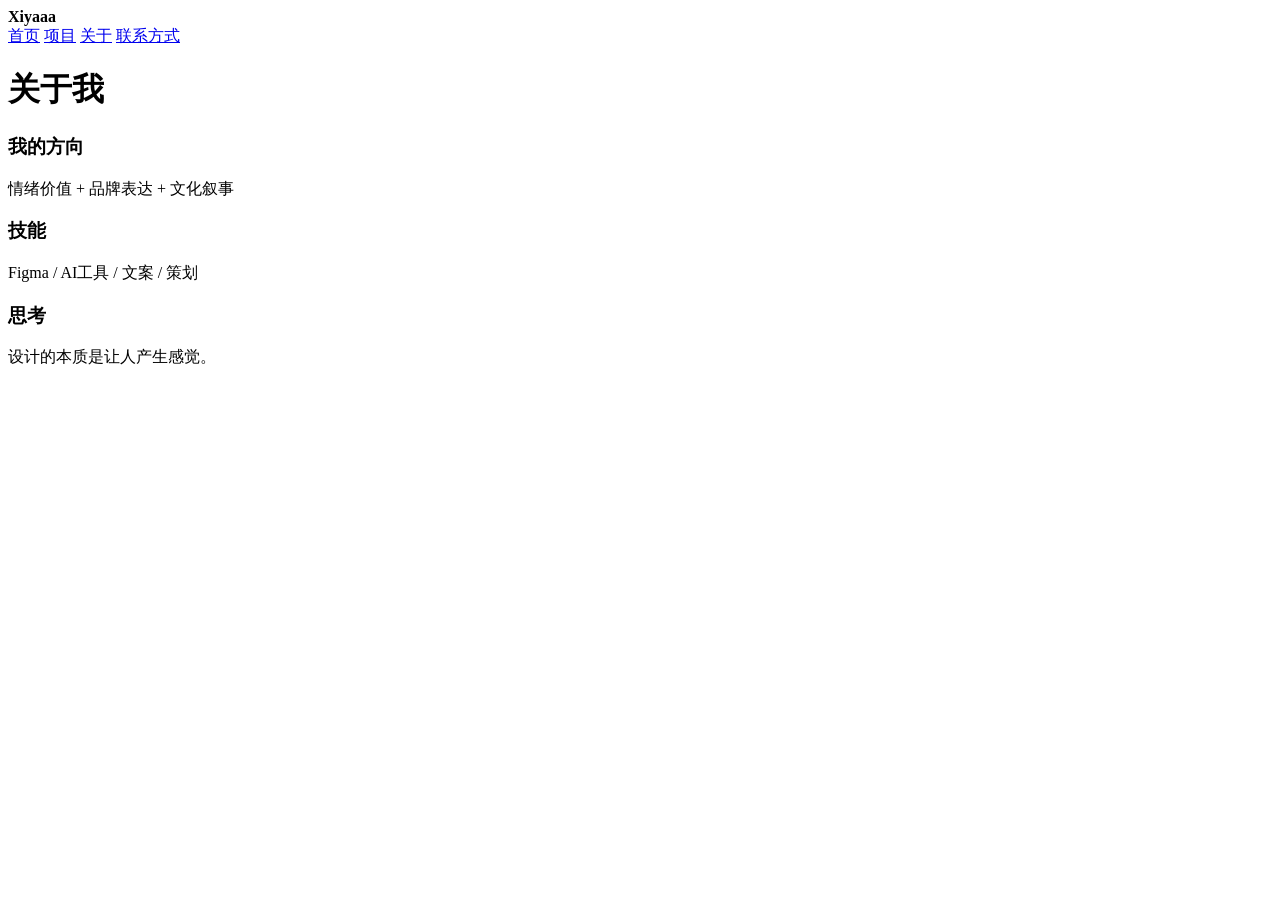
==== about.html @ beb178b5 "Create about.html" ====
<!DOCTYPE html>
<html lang="zh">
<head>
<meta charset="UTF-8">
<meta name="viewport" content="width=device-width, initial-scale=1.0">
<title>关于</title>
<link rel="stylesheet" href="style.css">
</head>

<body>

<div class="navbar">
  <div><strong>Xiyaaa</strong></div>
  <div>
    <a href="index.html">首页</a>
    <a href="projects.html">项目</a>
    <a href="about.html">关于</a>
    <a href="contact.html">联系方式</a>
  </div>
</div>

<div class="container">

<h1>关于我</h1>

<div class="card">
  <h3>我的方向</h3>
  <p>情绪价值 + 品牌表达 + 文化叙事</p>
</div>

<div class="card">
  <h3>技能</h3>
  <p>Figma / AI工具 / 文案 / 策划</p>
</div>

<div class="card">
  <h3>思考</h3>
  <p>设计的本质是让人产生感觉。</p>
</div>

</div>

</body>
</html>
---- style.css ----

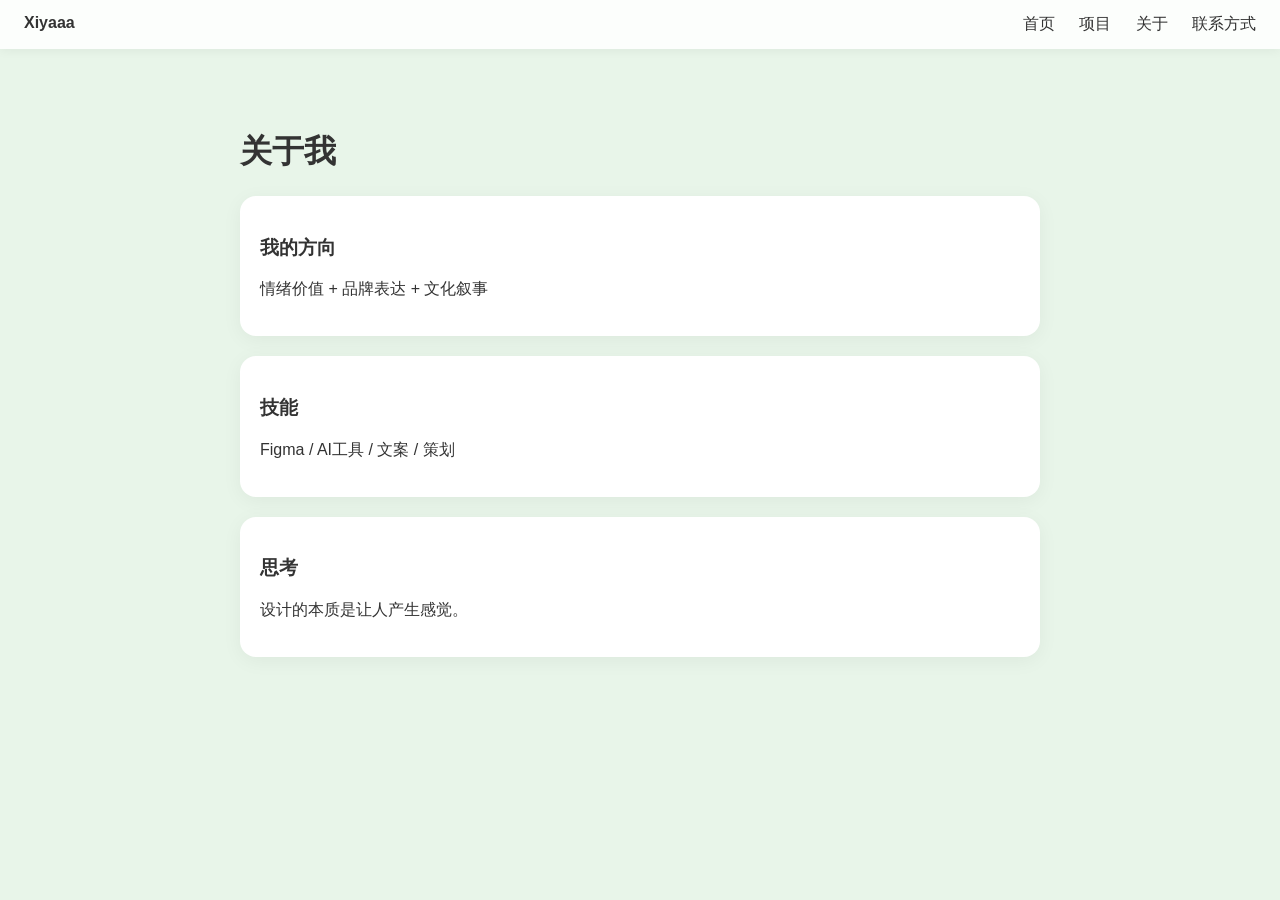
==== commit 816c31ac: "Update about.html" ====
--- a/about.html
+++ b/about.html
@@ -40,5 +40,31 @@
 
 </div>
 
+  <script>
+/* 页面进入动画 */
+window.addEventListener("load", () => {
+  document.body.classList.add("page-loaded");
+});
+
+/* 点击链接时播放退出动画 */
+document.querySelectorAll("a").forEach(link => {
+  link.addEventListener("click", function(e) {
+    const href = this.getAttribute("href");
+
+    // 只处理内部页面跳转
+    if (href && !href.startsWith("#") && !href.startsWith("http")) {
+      e.preventDefault();
+
+      document.body.classList.remove("page-loaded");
+      document.body.classList.add("page-leave");
+
+      setTimeout(() => {
+        window.location.href = href;
+      }, 400);
+    }
+  });
+});
+</script>
+  
 </body>
 </html>
--- a/style.css
+++ b/style.css
@@ -1 +1,59 @@
+body {
+  margin:0;
+  font-family: Arial, sans-serif;
+  background:#E8F5E9;
+  color:#333;
+}
 
+.navbar {
+  position: sticky;
+  top: 0;
+  background: rgba(255,255,255,0.85);
+  backdrop-filter: blur(10px);
+  display:flex;
+  justify-content:space-between;
+  padding:14px 24px;
+  box-shadow:0 2px 10px rgba(0,0,0,0.05);
+}
+
+.navbar a {
+  margin-left:20px;
+  text-decoration:none;
+  color:#333;
+}
+
+.navbar a:hover {
+  color:#2e7d32;
+}
+
+.container {
+  max-width:800px;
+  margin:auto;
+  padding:60px 20px;
+}
+
+.card {
+  background:white;
+  padding:20px;
+  margin-bottom:20px;
+  border-radius:16px;
+  box-shadow:0 4px 20px rgba(0,0,0,0.05);
+}
+
+body {
+  opacity: 0;
+  transform: translateY(10px);
+  transition: opacity 0.6s ease, transform 0.6s ease;
+}
+
+/* 页面进入 */
+body.page-loaded {
+  opacity: 1;
+  transform: translateY(0);
+}
+
+/* 页面离开 */
+body.page-leave {
+  opacity: 0;
+  transform: translateY(-10px);
+}
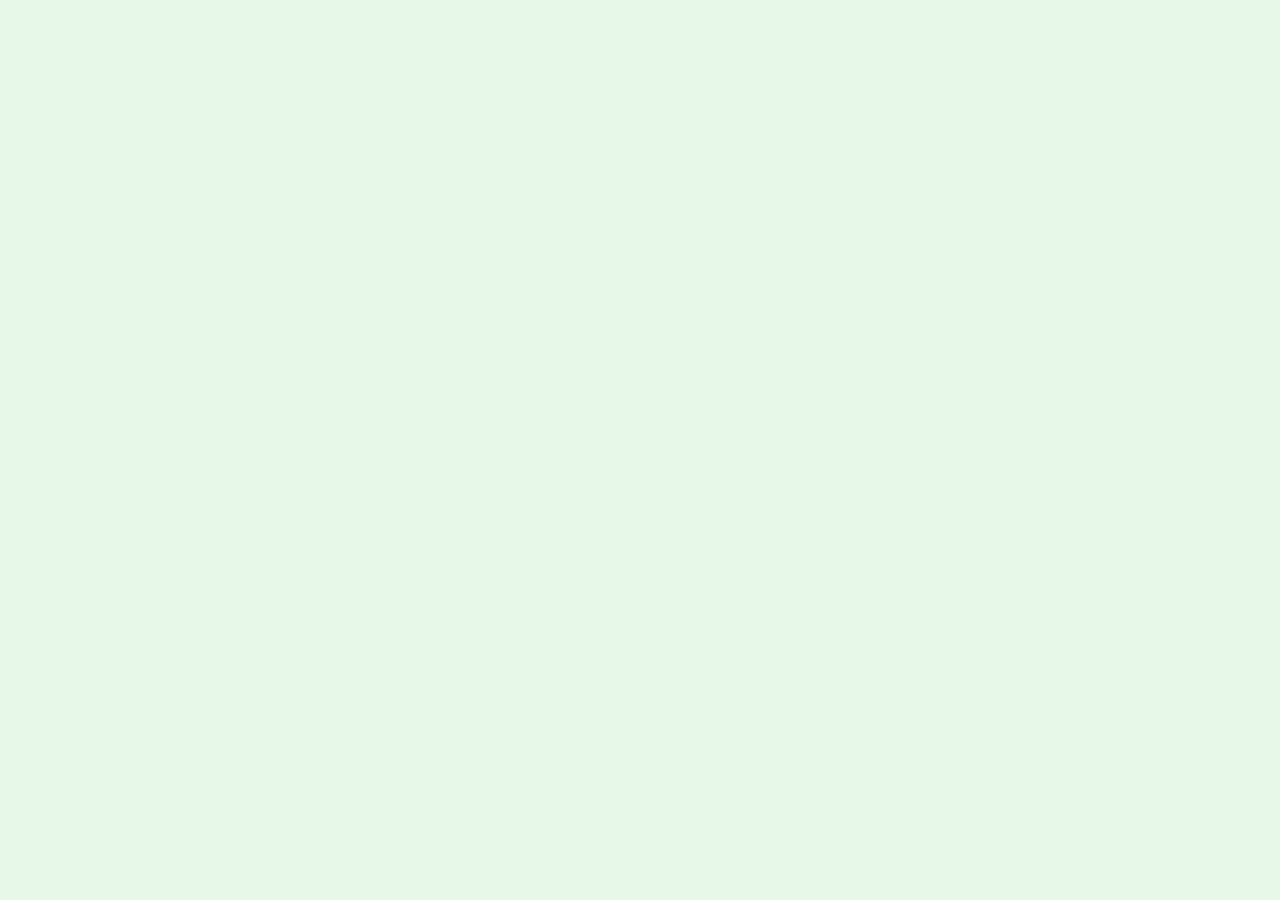
==== commit 363a297d: "Update about.html" ====
--- a/about.html
+++ b/about.html
@@ -40,27 +40,22 @@
 
 </div>
 
-  <script>
-/* 页面进入动画 */
-window.addEventListener("load", () => {
-  document.body.classList.add("page-loaded");
-});
+ <script>
+document.querySelectorAll("a").forEach(link => {
+  link.addEventListener("click", async (e) => {
+    const href = link.getAttribute("href");
 
-/* 点击链接时播放退出动画 */
-document.querySelectorAll("a").forEach(link => {
-  link.addEventListener("click", function(e) {
-    const href = this.getAttribute("href");
-
-    // 只处理内部页面跳转
     if (href && !href.startsWith("#") && !href.startsWith("http")) {
       e.preventDefault();
 
-      document.body.classList.remove("page-loaded");
-      document.body.classList.add("page-leave");
-
-      setTimeout(() => {
+      // 🌟 关键：浏览器原生页面过渡
+      if (document.startViewTransition) {
+        document.startViewTransition(() => {
+          window.location.href = href;
+        });
+      } else {
         window.location.href = href;
-      }, 400);
+      }
     }
   });
 });
